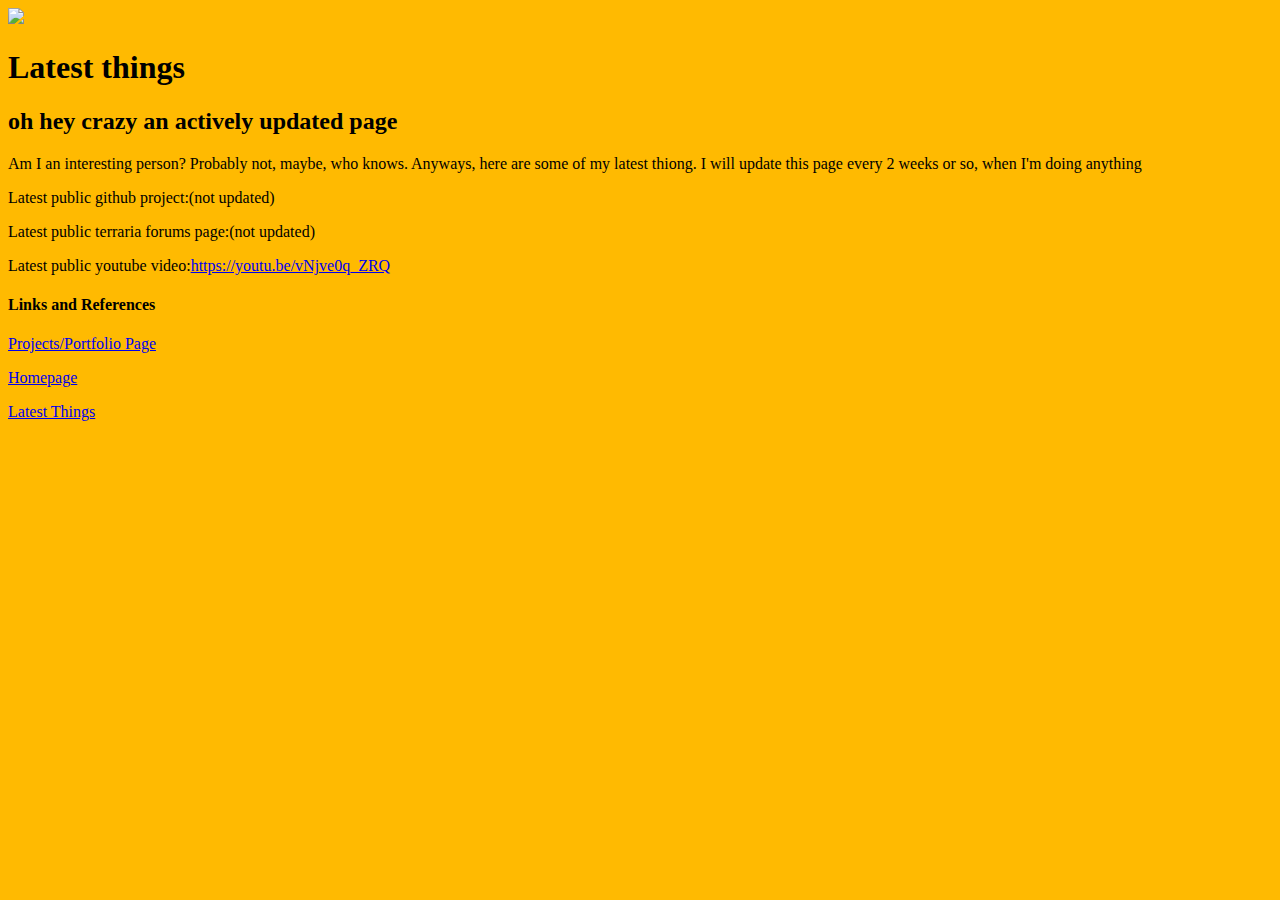
==== otherthings.html @ 39202650 "Update otherthings.html" ====
<!DOCTYPE html>
<html>
    <head>
        <link rel="icon" href="https://raw.githubusercontent.com/Th3Pyr0/MyImages/main/HazardFallLogosmallrs.png"/>
        <link rel="stylesheet" href="otherthings.css"/>
        <title>Latest Projects</title>
        <meta name="viewport" content="width=device-width, initial-scale=1.0">
    </head>
    <body style="background-color: #ffba01"</body>
        <img src="https://raw.githubusercontent.com/Th3Pyr0/MyImages/main/HazardFallLogosmallrs.png"/>
            <h1>Latest things</h1>
                <h2>oh hey crazy an actively updated page</h2>
                    <p>Am I an interesting person? Probably not, maybe, who knows. Anyways, here are some of my latest thiong. I will update this page every 2 weeks or so, when I'm doing anything</p>
                     <p>Latest public github project:(not updated)</p>
                      <p>Latest public terraria forums page:(not updated)</p>
                       <p>Latest public youtube video:<a href="https://youtu.be/vNjve0q_ZRQ">https://youtu.be/vNjve0q_ZRQ</a></p>
        <h4>Links and References</h4>
        <p> <a href="https://hazardfall.com/showdown">Projects/Portfolio Page</a> </p>
        <p> <a href="https://hazardfall.com">Homepage</a> </p>
        <p> <a href="https://hazardfall.com/otherthings">Latest Things</a> </p>
    </body>
</html>
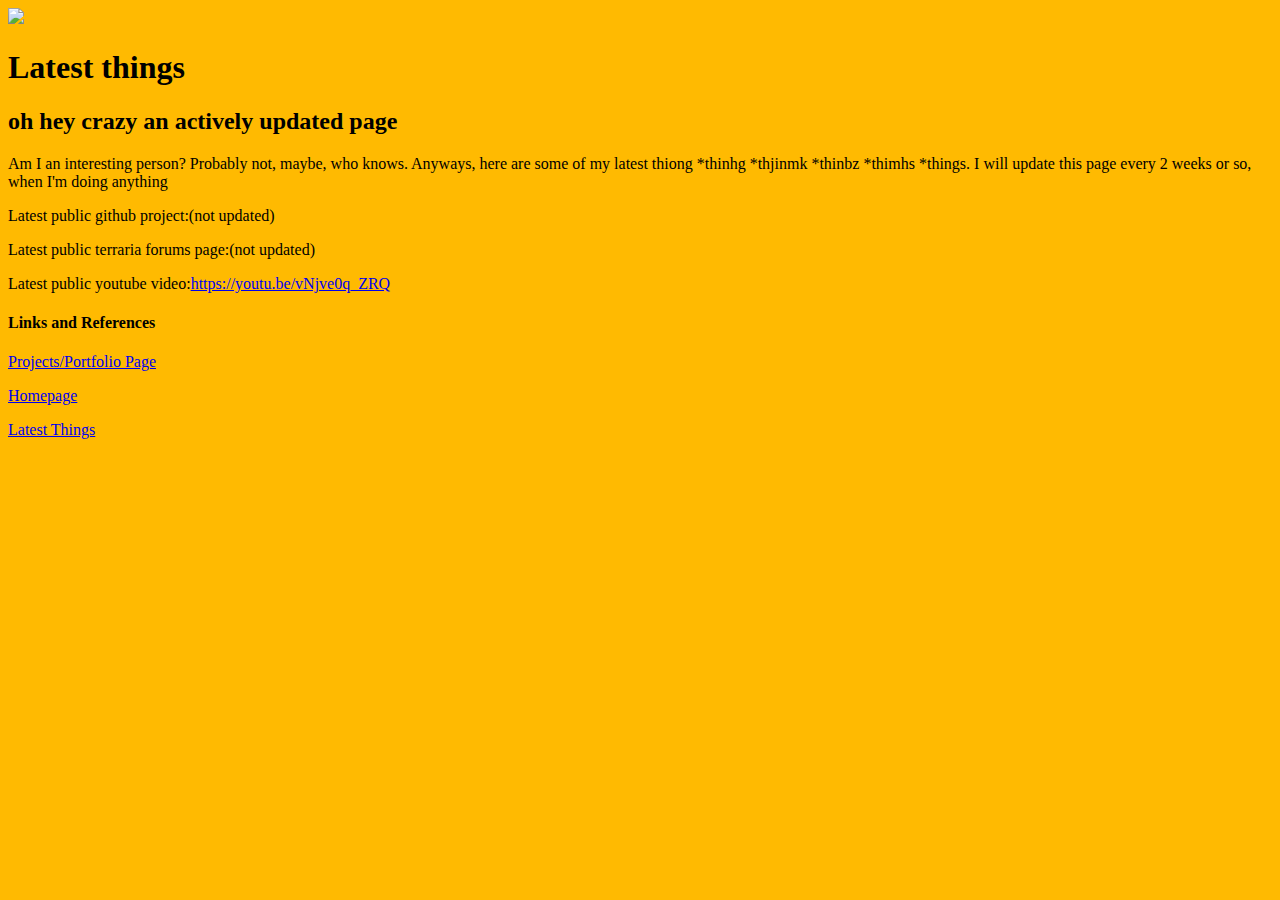
==== commit 808ca36f: "Update otherthings.html" ====
--- a/otherthings.html
+++ b/otherthings.html
@@ -10,7 +10,7 @@
         <img src="https://raw.githubusercontent.com/Th3Pyr0/MyImages/main/HazardFallLogosmallrs.png"/>
             <h1>Latest things</h1>
                 <h2>oh hey crazy an actively updated page</h2>
-                    <p>Am I an interesting person? Probably not, maybe, who knows. Anyways, here are some of my latest thiong. I will update this page every 2 weeks or so, when I'm doing anything</p>
+                    <p>Am I an interesting person? Probably not, maybe, who knows. Anyways, here are some of my latest thiong *thinhg *thjinmk *thinbz *thimhs *things. I will update this page every 2 weeks or so, when I'm doing anything</p>
                      <p>Latest public github project:(not updated)</p>
                       <p>Latest public terraria forums page:(not updated)</p>
                        <p>Latest public youtube video:<a href="https://youtu.be/vNjve0q_ZRQ">https://youtu.be/vNjve0q_ZRQ</a></p>
